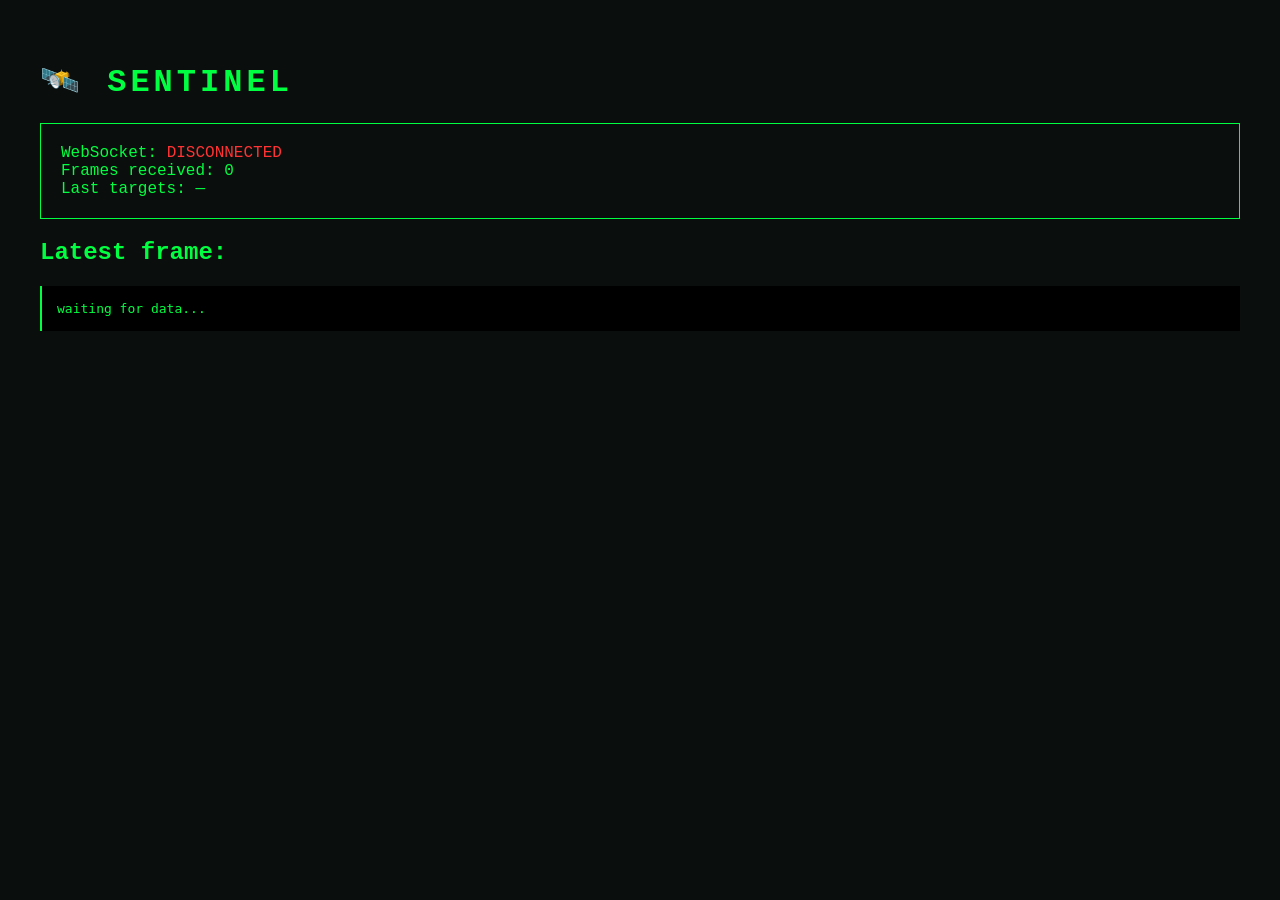
==== web/index.html @ 821c5950 "feat(api): add FastAPI WebSocket server for real-time dashboard - api/app.py: FastAPI factory with W" ====
<!DOCTYPE html>
<html lang="en">
<head>
    <meta charset="UTF-8">
    <title>Sentinel Tactical Display</title>
    <style>
        body {
            background: #0a0e0d;
            color: #00ff41;
            font-family: 'Courier New', monospace;
            margin: 0;
            padding: 40px;
        }
        h1 { font-size: 32px; letter-spacing: 4px; }
        .status { padding: 20px; border: 1px solid #00ff41; margin: 20px 0; }
        .ok { color: #00ff41; }
        .error { color: #ff3333; }
        pre { background: #000; padding: 15px; border-left: 2px solid #00ff41; overflow-x: auto; }
    </style>
</head>
<body>
    <h1>🛰️ SENTINEL</h1>
    <div class="status">
        <div>WebSocket: <span id="ws-status" class="error">DISCONNECTED</span></div>
        <div>Frames received: <span id="frames-count">0</span></div>
        <div>Last targets: <span id="targets-count">—</span></div>
    </div>
    <h2>Latest frame:</h2>
    <pre id="latest-frame">waiting for data...</pre>

    <script>
        const wsStatus = document.getElementById('ws-status');
        const framesCount = document.getElementById('frames-count');
        const targetsCount = document.getElementById('targets-count');
        const latestFrame = document.getElementById('latest-frame');

        let count = 0;

        const ws = new WebSocket(`ws://${location.host}/ws/realtime`);

        ws.onopen = () => {
            wsStatus.textContent = 'CONNECTED';
            wsStatus.className = 'ok';
        };

        ws.onclose = () => {
            wsStatus.textContent = 'DISCONNECTED';
            wsStatus.className = 'error';
        };

        ws.onmessage = (event) => {
            const msg = JSON.parse(event.data);
            if (msg.type === 'radar.frame') {
                count++;
                framesCount.textContent = count;
                targetsCount.textContent = msg.data.target_count;
                latestFrame.textContent = JSON.stringify(msg.data, null, 2);
            }
        };
    </script>
</body>
</html>
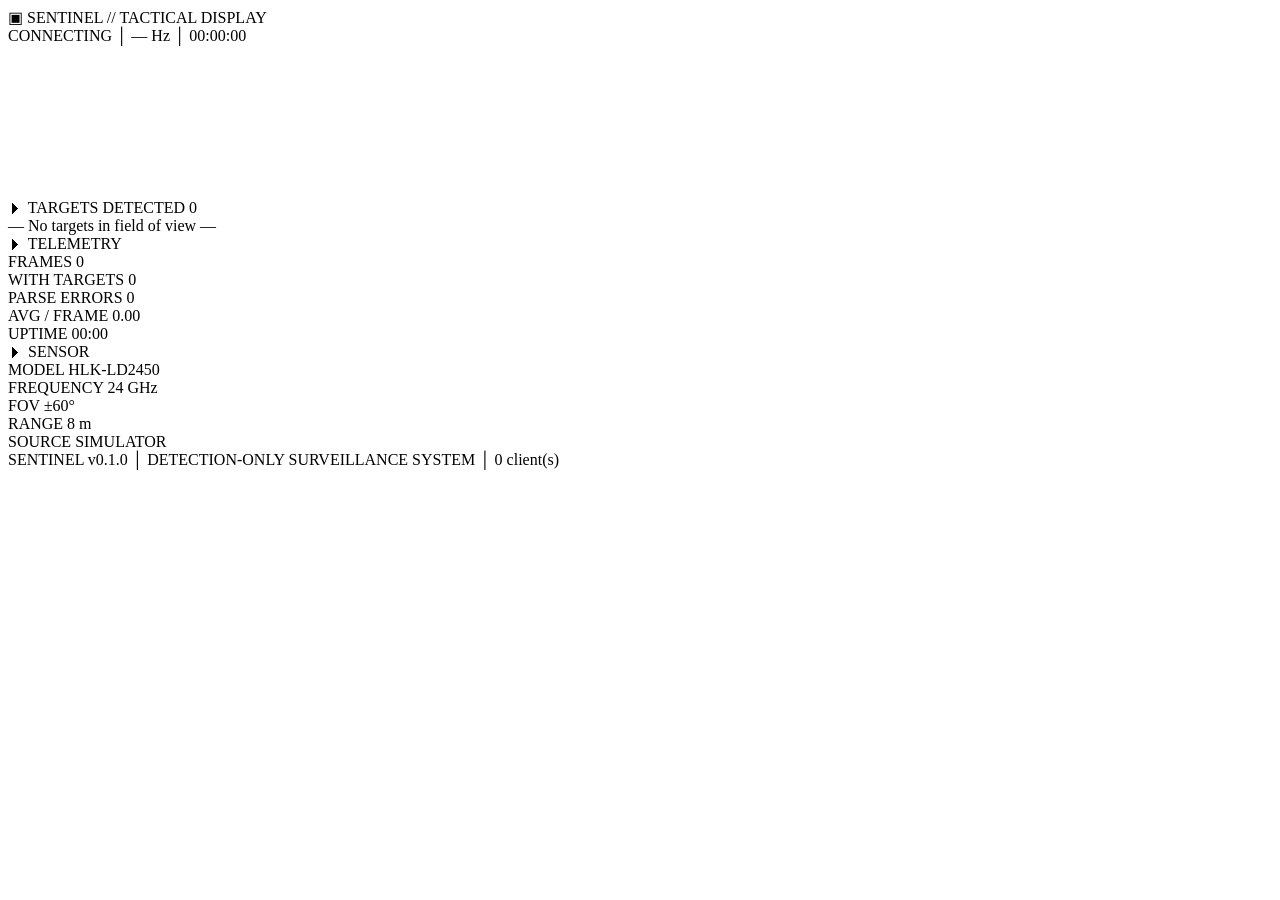
==== commit d9cac30d: "feat(web): add Lattice-style tactical radar dashboard - web/index.html: structured HUD layout with r" ====
--- a/web/index.html
+++ b/web/index.html
@@ -2,61 +2,122 @@
 <html lang="en">
 <head>
     <meta charset="UTF-8">
-    <title>Sentinel Tactical Display</title>
-    <style>
-        body {
-            background: #0a0e0d;
-            color: #00ff41;
-            font-family: 'Courier New', monospace;
-            margin: 0;
-            padding: 40px;
-        }
-        h1 { font-size: 32px; letter-spacing: 4px; }
-        .status { padding: 20px; border: 1px solid #00ff41; margin: 20px 0; }
-        .ok { color: #00ff41; }
-        .error { color: #ff3333; }
-        pre { background: #000; padding: 15px; border-left: 2px solid #00ff41; overflow-x: auto; }
-    </style>
+    <meta name="viewport" content="width=device-width, initial-scale=1.0">
+    <title>Sentinel // Tactical Display</title>
+    <link rel="stylesheet" href="/static/css/lattice.css">
 </head>
 <body>
-    <h1>🛰️ SENTINEL</h1>
-    <div class="status">
-        <div>WebSocket: <span id="ws-status" class="error">DISCONNECTED</span></div>
-        <div>Frames received: <span id="frames-count">0</span></div>
-        <div>Last targets: <span id="targets-count">—</span></div>
-    </div>
-    <h2>Latest frame:</h2>
-    <pre id="latest-frame">waiting for data...</pre>
 
-    <script>
-        const wsStatus = document.getElementById('ws-status');
-        const framesCount = document.getElementById('frames-count');
-        const targetsCount = document.getElementById('targets-count');
-        const latestFrame = document.getElementById('latest-frame');
+    <!-- Bandeau supérieur : titre + status système -->
+    <header class="hud-header">
+        <div class="hud-title">
+            <span class="hud-icon">▣</span>
+            <span class="hud-text">SENTINEL</span>
+            <span class="hud-subtitle">// TACTICAL DISPLAY</span>
+        </div>
+        <div class="hud-status">
+            <span id="status-indicator" class="status-dot"></span>
+            <span id="status-text">CONNECTING</span>
+            <span class="status-separator">│</span>
+            <span id="status-rate">— Hz</span>
+            <span class="status-separator">│</span>
+            <span id="status-clock">00:00:00</span>
+        </div>
+    </header>
 
-        let count = 0;
+    <!-- Zone principale : radar à gauche, panneaux d'info à droite -->
+    <main class="hud-main">
 
-        const ws = new WebSocket(`ws://${location.host}/ws/realtime`);
+        <!-- Affichage radar -->
+        <section class="radar-display">
+            <canvas id="radar-canvas"></canvas>
+        </section>
 
-        ws.onopen = () => {
-            wsStatus.textContent = 'CONNECTED';
-            wsStatus.className = 'ok';
-        };
+        <!-- Panneau d'information -->
+        <aside class="info-panel">
 
-        ws.onclose = () => {
-            wsStatus.textContent = 'DISCONNECTED';
-            wsStatus.className = 'error';
-        };
+            <!-- Liste des cibles détectées -->
+            <div class="info-block">
+                <div class="info-block-title">
+                    <span>⏵ TARGETS DETECTED</span>
+                    <span id="target-count" class="info-count">0</span>
+                </div>
+                <div id="targets-list" class="targets-list">
+                    <div class="target-empty">— No targets in field of view —</div>
+                </div>
+            </div>
 
-        ws.onmessage = (event) => {
-            const msg = JSON.parse(event.data);
-            if (msg.type === 'radar.frame') {
-                count++;
-                framesCount.textContent = count;
-                targetsCount.textContent = msg.data.target_count;
-                latestFrame.textContent = JSON.stringify(msg.data, null, 2);
-            }
-        };
-    </script>
+            <!-- Télémétrie système -->
+            <div class="info-block">
+                <div class="info-block-title">
+                    <span>⏵ TELEMETRY</span>
+                </div>
+                <div class="telemetry-grid">
+                    <div class="telemetry-row">
+                        <span class="telemetry-label">FRAMES</span>
+                        <span id="tlm-frames" class="telemetry-value">0</span>
+                    </div>
+                    <div class="telemetry-row">
+                        <span class="telemetry-label">WITH TARGETS</span>
+                        <span id="tlm-with-targets" class="telemetry-value">0</span>
+                    </div>
+                    <div class="telemetry-row">
+                        <span class="telemetry-label">PARSE ERRORS</span>
+                        <span id="tlm-errors" class="telemetry-value">0</span>
+                    </div>
+                    <div class="telemetry-row">
+                        <span class="telemetry-label">AVG / FRAME</span>
+                        <span id="tlm-avg" class="telemetry-value">0.00</span>
+                    </div>
+                    <div class="telemetry-row">
+                        <span class="telemetry-label">UPTIME</span>
+                        <span id="tlm-uptime" class="telemetry-value">00:00</span>
+                    </div>
+                </div>
+            </div>
+
+            <!-- Configuration / metadata -->
+            <div class="info-block">
+                <div class="info-block-title">
+                    <span>⏵ SENSOR</span>
+                </div>
+                <div class="telemetry-grid">
+                    <div class="telemetry-row">
+                        <span class="telemetry-label">MODEL</span>
+                        <span class="telemetry-value">HLK-LD2450</span>
+                    </div>
+                    <div class="telemetry-row">
+                        <span class="telemetry-label">FREQUENCY</span>
+                        <span class="telemetry-value">24 GHz</span>
+                    </div>
+                    <div class="telemetry-row">
+                        <span class="telemetry-label">FOV</span>
+                        <span class="telemetry-value">±60°</span>
+                    </div>
+                    <div class="telemetry-row">
+                        <span class="telemetry-label">RANGE</span>
+                        <span class="telemetry-value">8 m</span>
+                    </div>
+                    <div class="telemetry-row">
+                        <span class="telemetry-label">SOURCE</span>
+                        <span id="tlm-source" class="telemetry-value">SIMULATOR</span>
+                    </div>
+                </div>
+            </div>
+
+        </aside>
+
+    </main>
+
+    <!-- Pied de page minimal -->
+    <footer class="hud-footer">
+        <span>SENTINEL v0.1.0</span>
+        <span class="footer-separator">│</span>
+        <span>DETECTION-ONLY SURVEILLANCE SYSTEM</span>
+        <span class="footer-separator">│</span>
+        <span id="footer-clients">0 client(s)</span>
+    </footer>
+
+    <script src="/static/js/dashboard.js"></script>
 </body>
 </html>
